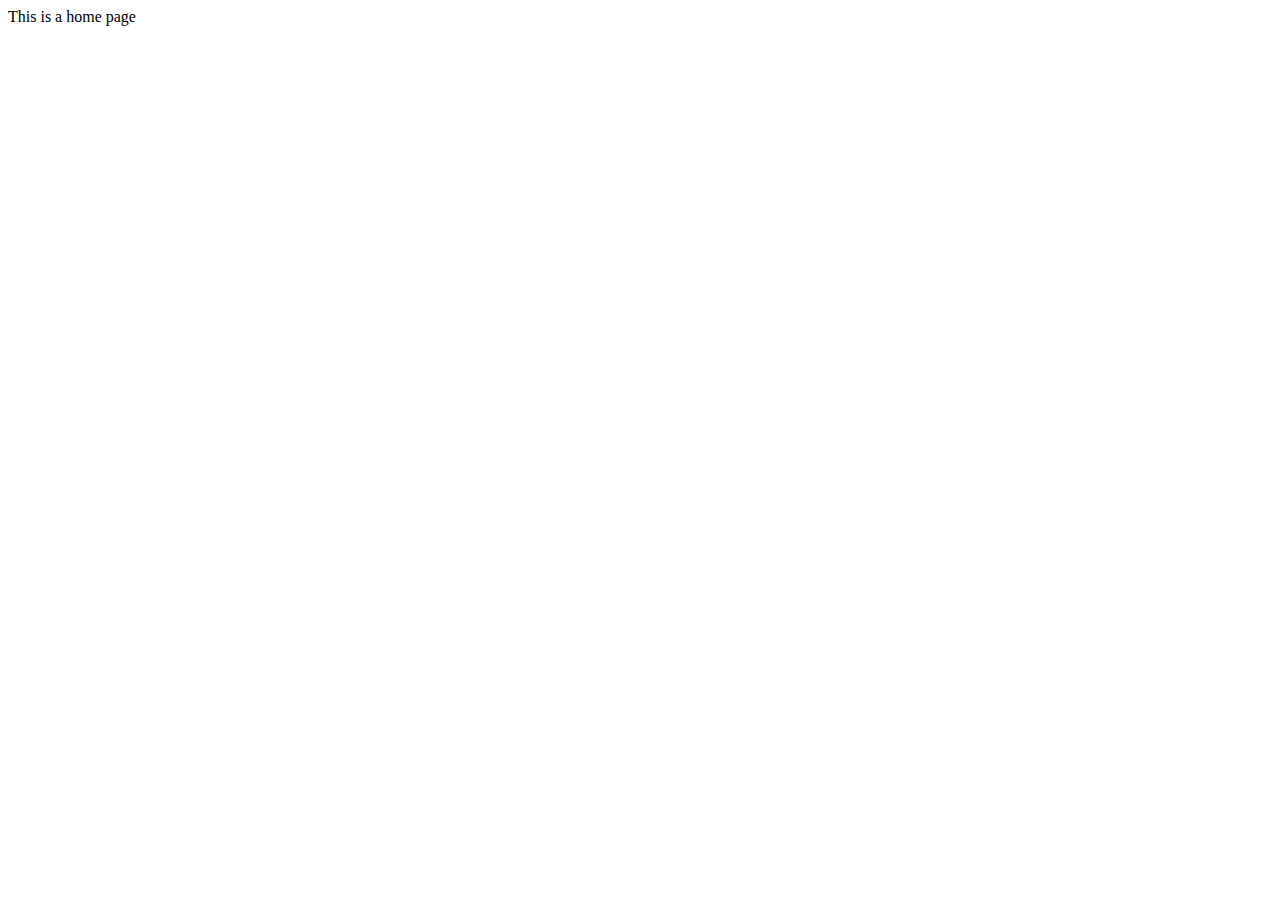
==== html/index.html @ 7a189eb3 "Iniial commit" ====
<!DOCTYPE html>
<html lang="en">
<head>
    <meta charset="UTF-8">
    <meta http-equiv="X-UA-Compatible" content="IE=edge">
    <meta name="viewport" content="width=device-width, initial-scale=1.0">
    <title>Homepage</title>
    <link rel="stylesheet" href="main.css">
</head>
<body>
    <div>This is a home page</div>
    <script src="main.js" type="text,javascript"></script>
</body>
</html>
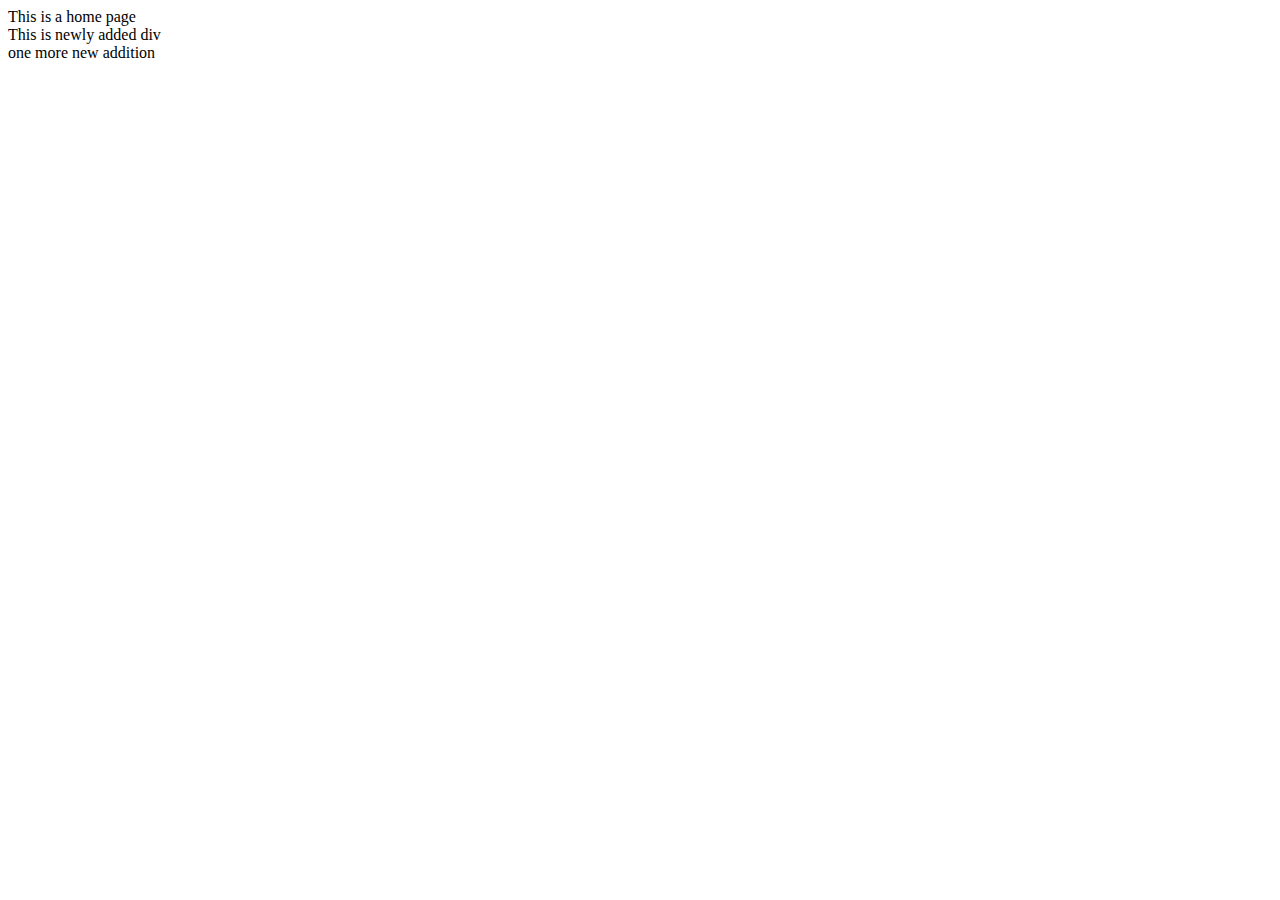
==== commit 2cf61f22: "new div addition" ====
--- a/html/index.html
+++ b/html/index.html
@@ -9,7 +9,8 @@
 </head>
 <body>
     <div>This is a home page</div>
-    <script src="main.js" type="text,javascript"></script>
+    <div> This is newly added div</div>
+    <div> one more new addition</div>
 </body>
 </html>
 
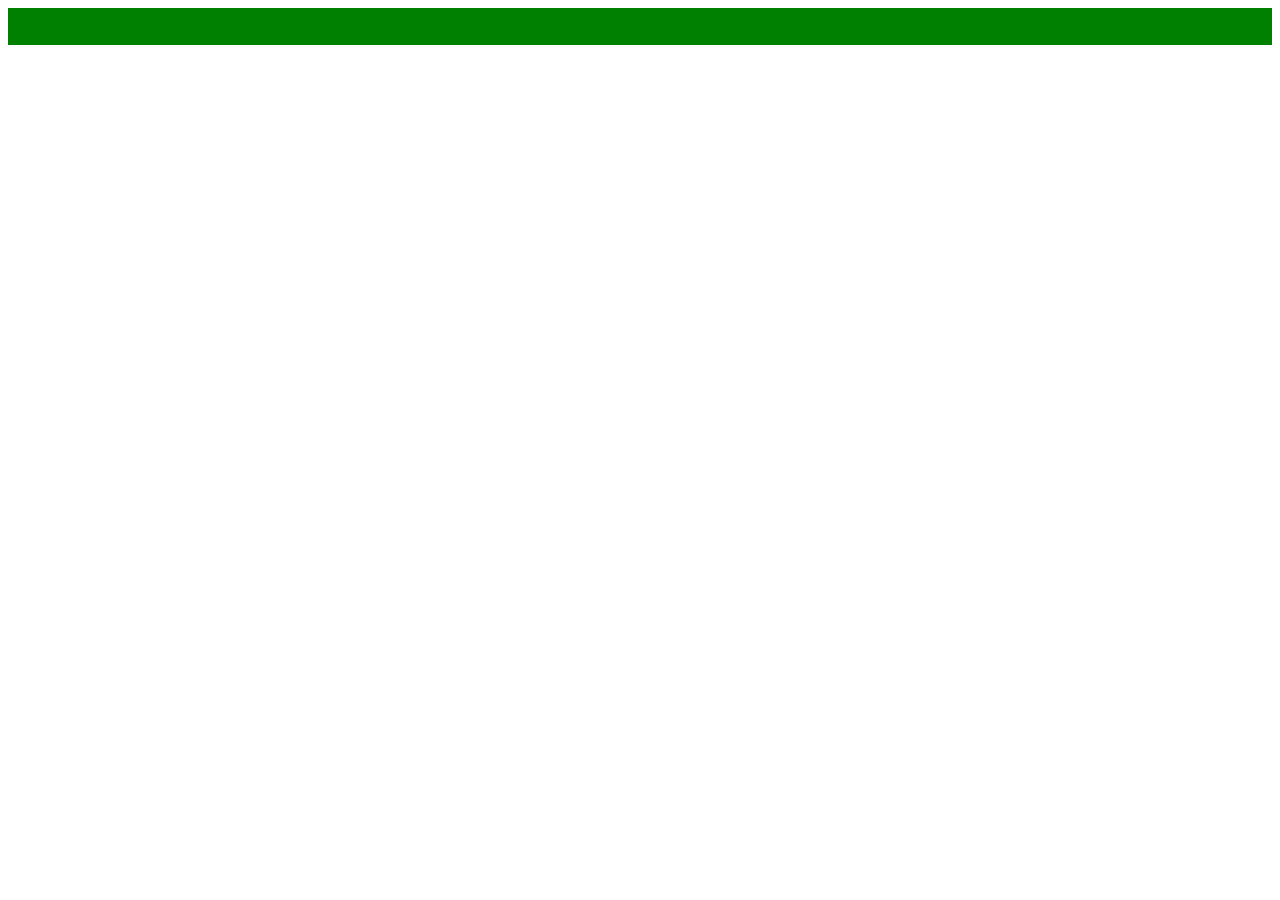
==== commit ed0ff1e3: "Changed relative paths of css and js files" ====
--- a/html/index.html
+++ b/html/index.html
@@ -5,12 +5,11 @@
     <meta http-equiv="X-UA-Compatible" content="IE=edge">
     <meta name="viewport" content="width=device-width, initial-scale=1.0">
     <title>Homepage</title>
-    <link rel="stylesheet" href="main.css">
+    <link rel="stylesheet" href="../css/main.css">
 </head>
 <body>
     <div>This is a home page</div>
-    <div> This is newly added div</div>
-    <div> one more new addition</div>
+    <script src="../js/main.js" type="text/javascript"></script>
 </body>
 </html>
 
--- a/css/main.css
+++ b/css/main.css
@@ -0,0 +1,5 @@
+div {
+	color: green;
+	background-color: red;
+	font-size: xx-large;
+}
